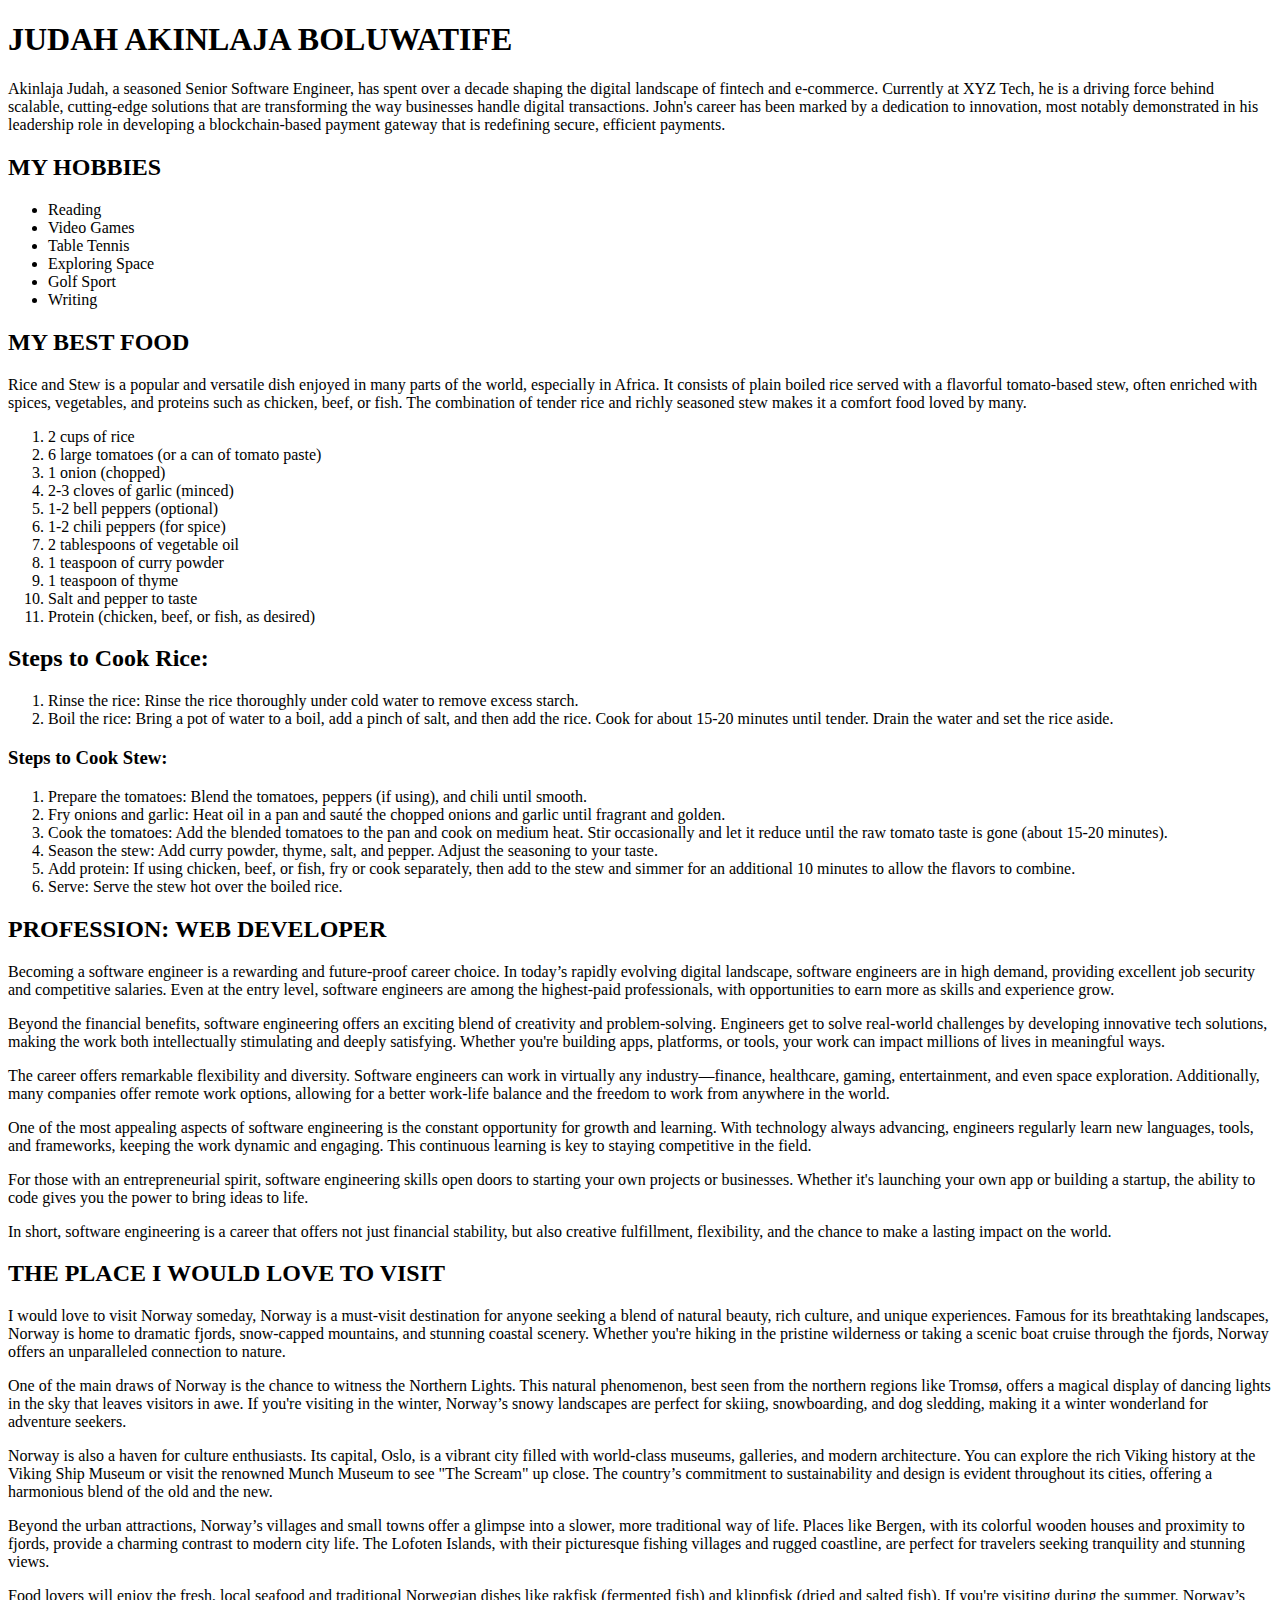
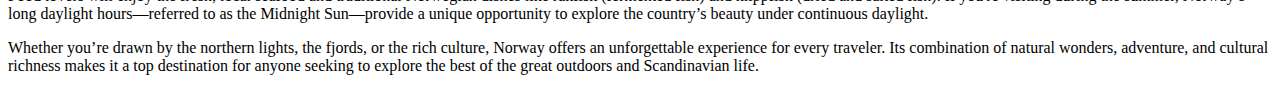
==== Index.html @ 78447ff8 "add header add paragraphs" ====
<!DOCTYPE html>
<html lang="en">

<head>
    <meta charset="UTF-8">
    <meta name="viewport" content="width=device-width, initial-scale=1.0">
    <title>Home</title>
</head>

<body>
    <div>
        <h1>JUDAH AKINLAJA BOLUWATIFE</h1>
        <p>
            Akinlaja Judah, a seasoned Senior Software Engineer, has spent over a decade shaping the digital landscape
            of fintech and e-commerce.
            Currently at XYZ Tech, he is a driving force behind scalable, cutting-edge solutions that are transforming
            the way businesses handle digital transactions.
            John's career has been marked by a dedication to innovation, most notably demonstrated in his leadership
            role in developing a blockchain-based payment gateway that is redefining secure,
            efficient payments.
        </p>

        <h2>MY HOBBIES</h2>

        <ul>
            <li>Reading</li>
            <li>Video Games</li>
            <li>Table Tennis</li>
            <li>Exploring Space</li>
            <li>Golf Sport</li>
            <li>Writing</li>
        </ul>

        <h2>MY BEST FOOD</h2>

        <p>Rice and Stew is a popular and versatile dish enjoyed in many parts of the world,
            especially in Africa. It consists of plain boiled rice served with a flavorful tomato-based stew,
            often enriched with spices, vegetables, and proteins such as chicken, beef, or fish.
            The combination of tender rice and richly seasoned stew makes it a comfort food loved by many.
        </p>

        <ol>
            <li>2 cups of rice</li>
            <li>6 large tomatoes (or a can of tomato paste)</li>
            <li>1 onion (chopped)</li>
            <li>2-3 cloves of garlic (minced)</li>
            <li>1-2 bell peppers (optional)</li>
            <li>1-2 chili peppers (for spice)</li>
            <li>2 tablespoons of vegetable oil</li>
            <li>1 teaspoon of curry powder</li>
            <li>1 teaspoon of thyme</li>
            <li>Salt and pepper to taste</li>
            <li>Protein (chicken, beef, or fish, as desired)</li>
        </ol>

        <h2>Steps to Cook Rice:</h2>

        <ol>
            <li>Rinse the rice: Rinse the rice thoroughly under cold water to remove excess starch.</li>
            <li>Boil the rice: Bring a pot of water to a boil, add a pinch of salt, and then add the rice.
            Cook for about 15-20 minutes until tender. Drain the water and set the rice aside.</li>
        </ol>

        <h3>Steps to Cook Stew:</h3>

        <ol>
            <li>Prepare the tomatoes: Blend the tomatoes, peppers (if using), and chili until smooth.</li>
            <li>Fry onions and garlic: Heat oil in a pan and sauté the chopped onions and garlic until fragrant and golden.</li>
            <li>Cook the tomatoes: Add the blended tomatoes to the pan and cook on medium heat. Stir occasionally and let it reduce until the raw tomato taste is gone (about 15-20 minutes).</li>
            <li>Season the stew: Add curry powder, thyme, salt, and pepper. Adjust the seasoning to your taste.</li>
            <li>Add protein: If using chicken, beef, or fish, fry or cook separately, then add to the stew and simmer for an additional 10 minutes to allow the flavors to combine.</li>
            <li>Serve: Serve the stew hot over the boiled rice.</li>
        </ol>
    </div>

    <div>
        <h2>PROFESSION: WEB DEVELOPER</h2>
        <p>
            Becoming a software engineer is a rewarding and future-proof career choice.
             In today’s rapidly evolving digital landscape, software engineers are in high demand, 
             providing excellent job security and competitive salaries. Even at the entry level, 
             software engineers are among the highest-paid professionals, 
            with opportunities to earn more as skills and experience grow.
        </p>

        <p>
            Beyond the financial benefits, software engineering offers an exciting blend of creativity
             and problem-solving. Engineers get to solve real-world challenges by developing innovative 
             tech solutions, making the work both intellectually stimulating and deeply satisfying. 
             Whether you're building apps, platforms, or tools, your work can impact millions of lives
            in meaningful ways.
        </p>

        <p>
            The career offers remarkable flexibility and diversity. 
            Software engineers can work in virtually any industry—finance, healthcare, gaming, entertainment, 
            and even space exploration. Additionally, many companies offer remote work options, 
            allowing for a better work-life balance and the freedom to work from anywhere in the world.
        </p>

        <p>
            One of the most appealing aspects of software engineering is the constant opportunity for growth 
            and learning. With technology always advancing, engineers regularly learn new languages, tools, 
            and frameworks, keeping the work dynamic and engaging.
             This continuous learning is key to staying competitive in the field.
        </p>

        <p>
            For those with an entrepreneurial spirit, software engineering skills open doors to starting
             your own projects or businesses. Whether it's launching your own app or building a startup,
             the ability to code gives you the power to bring ideas to life.
        </p>

        <p>
            In short, software engineering is a career that offers not just financial stability, 
            but also creative fulfillment, flexibility, 
            and the chance to make a lasting impact on the world.
        </p>

    </div>

    <div>
        <h2>THE PLACE I WOULD LOVE TO VISIT</h2>
        <p>
            I would love to visit Norway someday, Norway is a must-visit destination for anyone seeking a 
            blend of natural beauty, rich culture, and unique experiences. Famous for its breathtaking landscapes, 
            Norway is home to dramatic fjords, snow-capped mountains, and stunning coastal scenery. 
            Whether you're hiking in the pristine wilderness or taking a scenic boat cruise through the fjords, 
            Norway offers an unparalleled connection to nature.
        </p>

        <p>
            One of the main draws of Norway is the chance to witness the Northern Lights. 
            This natural phenomenon, best seen from the northern regions like Tromsø, 
            offers a magical display of dancing lights in the sky that leaves visitors in awe.
            If you're visiting in the winter, Norway’s snowy landscapes are perfect for skiing,
            snowboarding, and dog sledding, making it a winter wonderland for adventure seekers.
        </p>

        <p>
            Norway is also a haven for culture enthusiasts.
             Its capital, Oslo, is a vibrant city filled with world-class museums, galleries, 
             and modern architecture. You can explore the rich Viking history at the Viking Ship 
             Museum or visit the renowned Munch Museum to see "The Scream" up close. 
             The country’s commitment to sustainability and design is evident throughout its cities,
             offering a harmonious blend of the old and the new.
        </p>

        <p>
            Beyond the urban attractions, Norway’s villages and small towns offer a glimpse into a slower, 
            more traditional way of life. Places like Bergen, with its colorful wooden houses and proximity to
             fjords, provide a charming contrast to modern city life. The Lofoten Islands, 
             with their picturesque fishing villages and rugged coastline, 
            are perfect for travelers seeking tranquility and stunning views.
        </p>

        <p>
            Food lovers will enjoy the fresh, local seafood and traditional Norwegian dishes like rakfisk
            (fermented fish) and klippfisk (dried and salted fish). If you're visiting during the summer, 
            Norway’s long daylight hours—referred to as the Midnight Sun—provide
            a unique opportunity to explore the country’s beauty under continuous daylight.
        </p>

        <p>
            Whether you’re drawn by the northern lights, the fjords, or the rich culture, 
            Norway offers an unforgettable experience for every traveler. Its combination of natural wonders, 
            adventure, and cultural richness makes it a top 
            destination for anyone seeking to explore the best of the great outdoors and Scandinavian life.
        </p>
    </div>

</body>

</html>
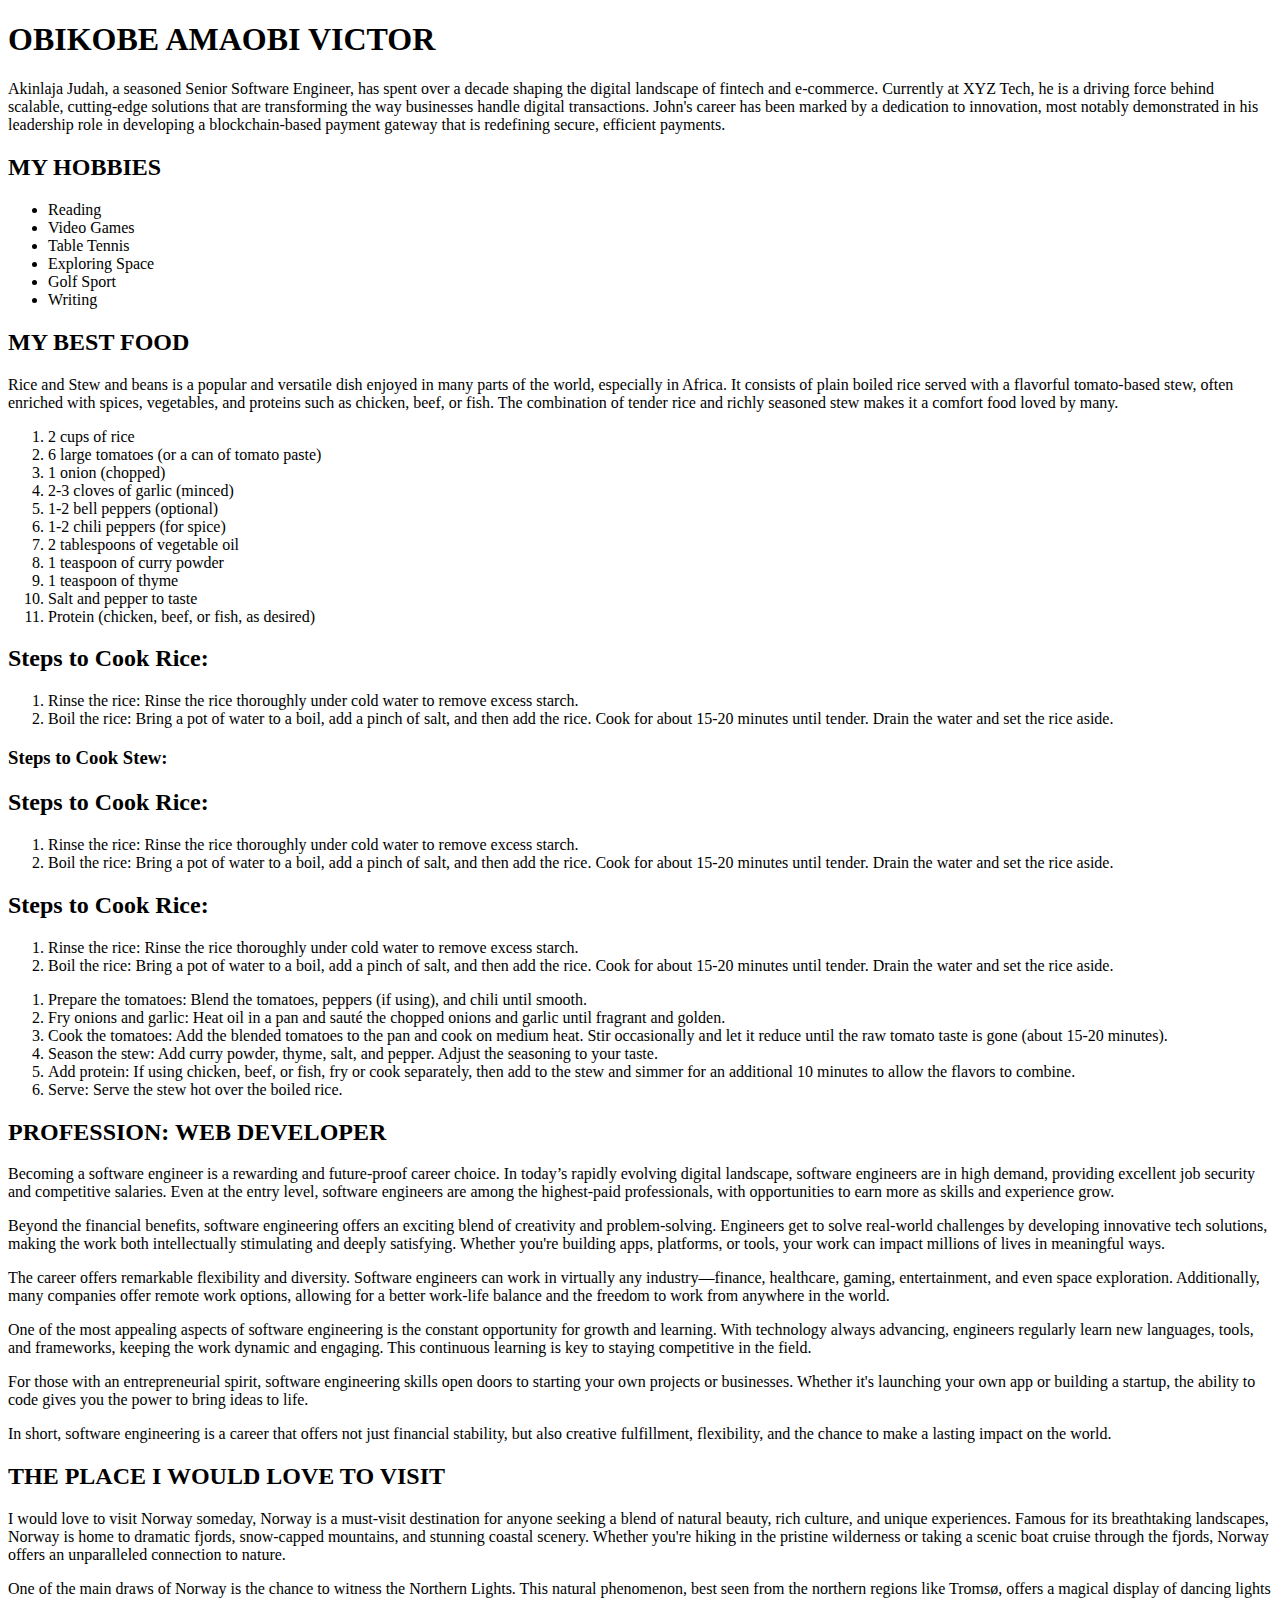
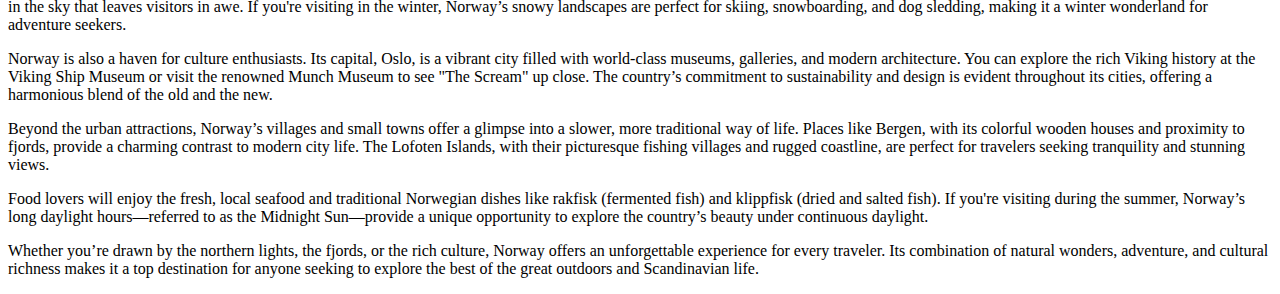
==== commit 07053811: "Merge pull request #4 from Akinlajar/user-profile" ====
--- a/Index.html
+++ b/Index.html
@@ -9,7 +9,7 @@
 
 <body>
     <div>
-        <h1>JUDAH AKINLAJA BOLUWATIFE</h1>
+        <h1>OBIKOBE AMAOBI VICTOR</h1>
         <p>
             Akinlaja Judah, a seasoned Senior Software Engineer, has spent over a decade shaping the digital landscape
             of fintech and e-commerce.
@@ -33,7 +33,7 @@
 
         <h2>MY BEST FOOD</h2>
 
-        <p>Rice and Stew is a popular and versatile dish enjoyed in many parts of the world,
+        <p>Rice and Stew and beans is a popular and versatile dish enjoyed in many parts of the world,
             especially in Africa. It consists of plain boiled rice served with a flavorful tomato-based stew,
             often enriched with spices, vegetables, and proteins such as chicken, beef, or fish.
             The combination of tender rice and richly seasoned stew makes it a comfort food loved by many.
@@ -62,6 +62,22 @@
         </ol>
 
         <h3>Steps to Cook Stew:</h3>
+
+        <h2>Steps to Cook Rice:</h2>
+
+        <ol>
+            <li>Rinse the rice: Rinse the rice thoroughly under cold water to remove excess starch.</li>
+            <li>Boil the rice: Bring a pot of water to a boil, add a pinch of salt, and then add the rice.
+            Cook for about 15-20 minutes until tender. Drain the water and set the rice aside.</li>
+        </ol>
+
+        <h2>Steps to Cook Rice:</h2>
+
+        <ol>
+            <li>Rinse the rice: Rinse the rice thoroughly under cold water to remove excess starch.</li>
+            <li>Boil the rice: Bring a pot of water to a boil, add a pinch of salt, and then add the rice.
+            Cook for about 15-20 minutes until tender. Drain the water and set the rice aside.</li>
+        </ol>
 
         <ol>
             <li>Prepare the tomatoes: Blend the tomatoes, peppers (if using), and chili until smooth.</li>
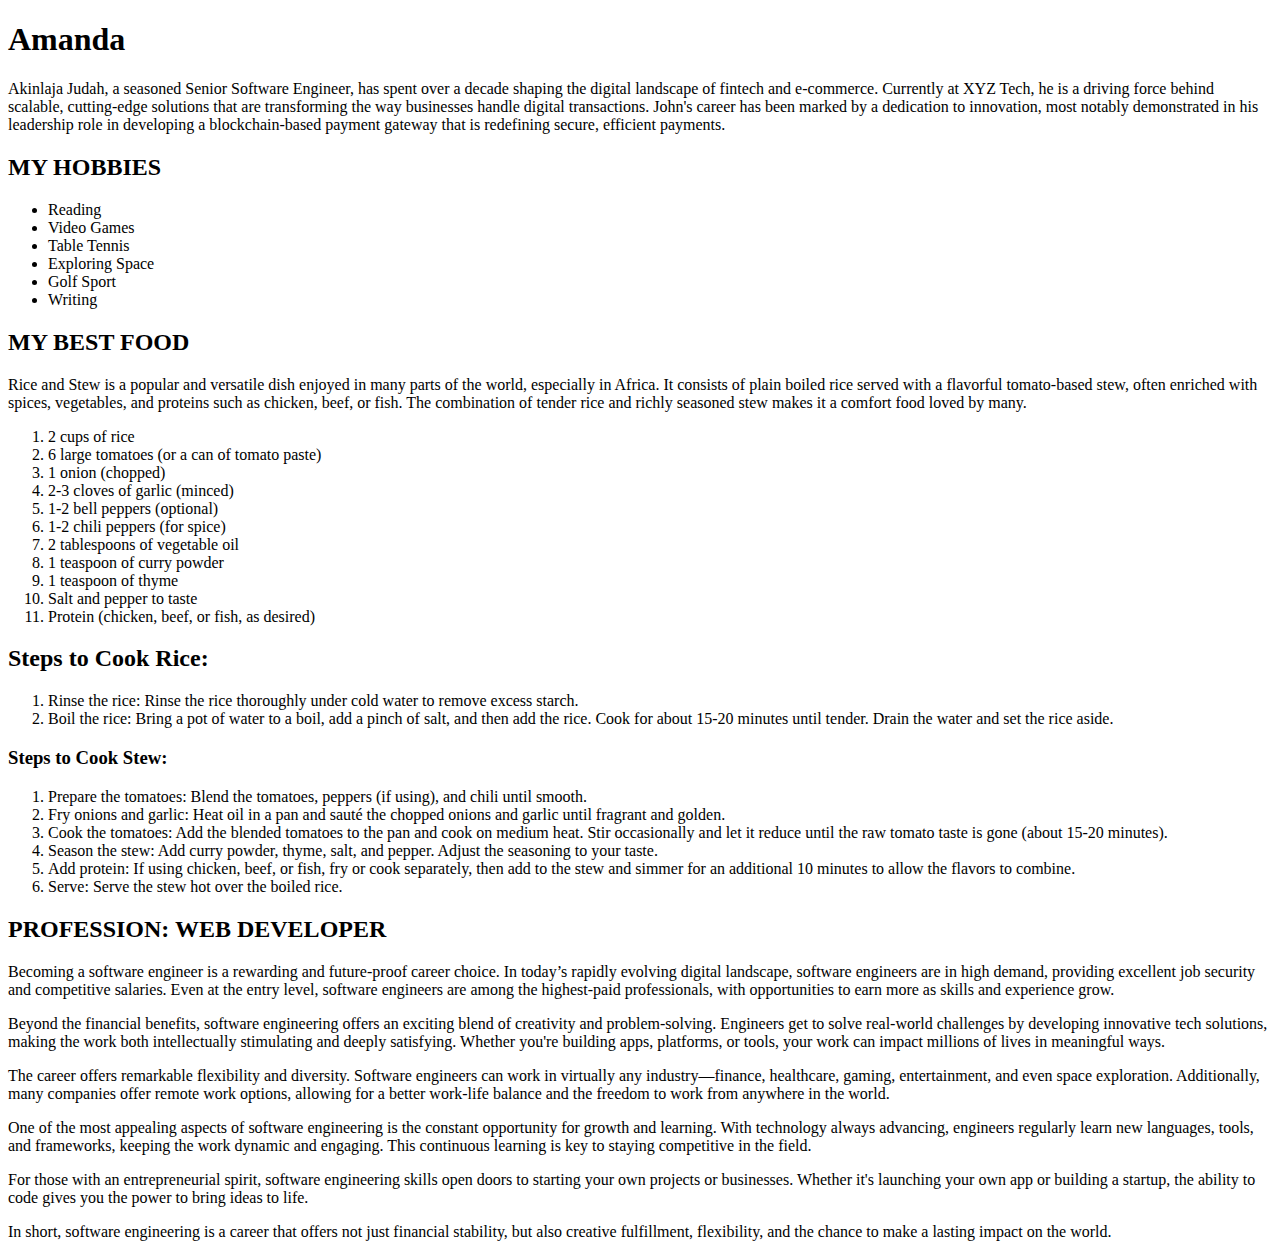
==== commit e51a41fd: "add amanda" ====
--- a/Index.html
+++ b/Index.html
@@ -9,7 +9,7 @@
 
 <body>
     <div>
-        <h1>OBIKOBE AMAOBI VICTOR</h1>
+        <h1>Amanda</h1>
         <p>
             Akinlaja Judah, a seasoned Senior Software Engineer, has spent over a decade shaping the digital landscape
             of fintech and e-commerce.
@@ -33,7 +33,7 @@
 
         <h2>MY BEST FOOD</h2>
 
-        <p>Rice and Stew and beans is a popular and versatile dish enjoyed in many parts of the world,
+        <p>Rice and Stew is a popular and versatile dish enjoyed in many parts of the world,
             especially in Africa. It consists of plain boiled rice served with a flavorful tomato-based stew,
             often enriched with spices, vegetables, and proteins such as chicken, beef, or fish.
             The combination of tender rice and richly seasoned stew makes it a comfort food loved by many.
@@ -62,22 +62,6 @@
         </ol>
 
         <h3>Steps to Cook Stew:</h3>
-
-        <h2>Steps to Cook Rice:</h2>
-
-        <ol>
-            <li>Rinse the rice: Rinse the rice thoroughly under cold water to remove excess starch.</li>
-            <li>Boil the rice: Bring a pot of water to a boil, add a pinch of salt, and then add the rice.
-            Cook for about 15-20 minutes until tender. Drain the water and set the rice aside.</li>
-        </ol>
-
-        <h2>Steps to Cook Rice:</h2>
-
-        <ol>
-            <li>Rinse the rice: Rinse the rice thoroughly under cold water to remove excess starch.</li>
-            <li>Boil the rice: Bring a pot of water to a boil, add a pinch of salt, and then add the rice.
-            Cook for about 15-20 minutes until tender. Drain the water and set the rice aside.</li>
-        </ol>
 
         <ol>
             <li>Prepare the tomatoes: Blend the tomatoes, peppers (if using), and chili until smooth.</li>
@@ -135,56 +119,6 @@
 
     </div>
 
-    <div>
-        <h2>THE PLACE I WOULD LOVE TO VISIT</h2>
-        <p>
-            I would love to visit Norway someday, Norway is a must-visit destination for anyone seeking a 
-            blend of natural beauty, rich culture, and unique experiences. Famous for its breathtaking landscapes, 
-            Norway is home to dramatic fjords, snow-capped mountains, and stunning coastal scenery. 
-            Whether you're hiking in the pristine wilderness or taking a scenic boat cruise through the fjords, 
-            Norway offers an unparalleled connection to nature.
-        </p>
-
-        <p>
-            One of the main draws of Norway is the chance to witness the Northern Lights. 
-            This natural phenomenon, best seen from the northern regions like Tromsø, 
-            offers a magical display of dancing lights in the sky that leaves visitors in awe.
-            If you're visiting in the winter, Norway’s snowy landscapes are perfect for skiing,
-            snowboarding, and dog sledding, making it a winter wonderland for adventure seekers.
-        </p>
-
-        <p>
-            Norway is also a haven for culture enthusiasts.
-             Its capital, Oslo, is a vibrant city filled with world-class museums, galleries, 
-             and modern architecture. You can explore the rich Viking history at the Viking Ship 
-             Museum or visit the renowned Munch Museum to see "The Scream" up close. 
-             The country’s commitment to sustainability and design is evident throughout its cities,
-             offering a harmonious blend of the old and the new.
-        </p>
-
-        <p>
-            Beyond the urban attractions, Norway’s villages and small towns offer a glimpse into a slower, 
-            more traditional way of life. Places like Bergen, with its colorful wooden houses and proximity to
-             fjords, provide a charming contrast to modern city life. The Lofoten Islands, 
-             with their picturesque fishing villages and rugged coastline, 
-            are perfect for travelers seeking tranquility and stunning views.
-        </p>
-
-        <p>
-            Food lovers will enjoy the fresh, local seafood and traditional Norwegian dishes like rakfisk
-            (fermented fish) and klippfisk (dried and salted fish). If you're visiting during the summer, 
-            Norway’s long daylight hours—referred to as the Midnight Sun—provide
-            a unique opportunity to explore the country’s beauty under continuous daylight.
-        </p>
-
-        <p>
-            Whether you’re drawn by the northern lights, the fjords, or the rich culture, 
-            Norway offers an unforgettable experience for every traveler. Its combination of natural wonders, 
-            adventure, and cultural richness makes it a top 
-            destination for anyone seeking to explore the best of the great outdoors and Scandinavian life.
-        </p>
-    </div>
-
 </body>
 
 </html>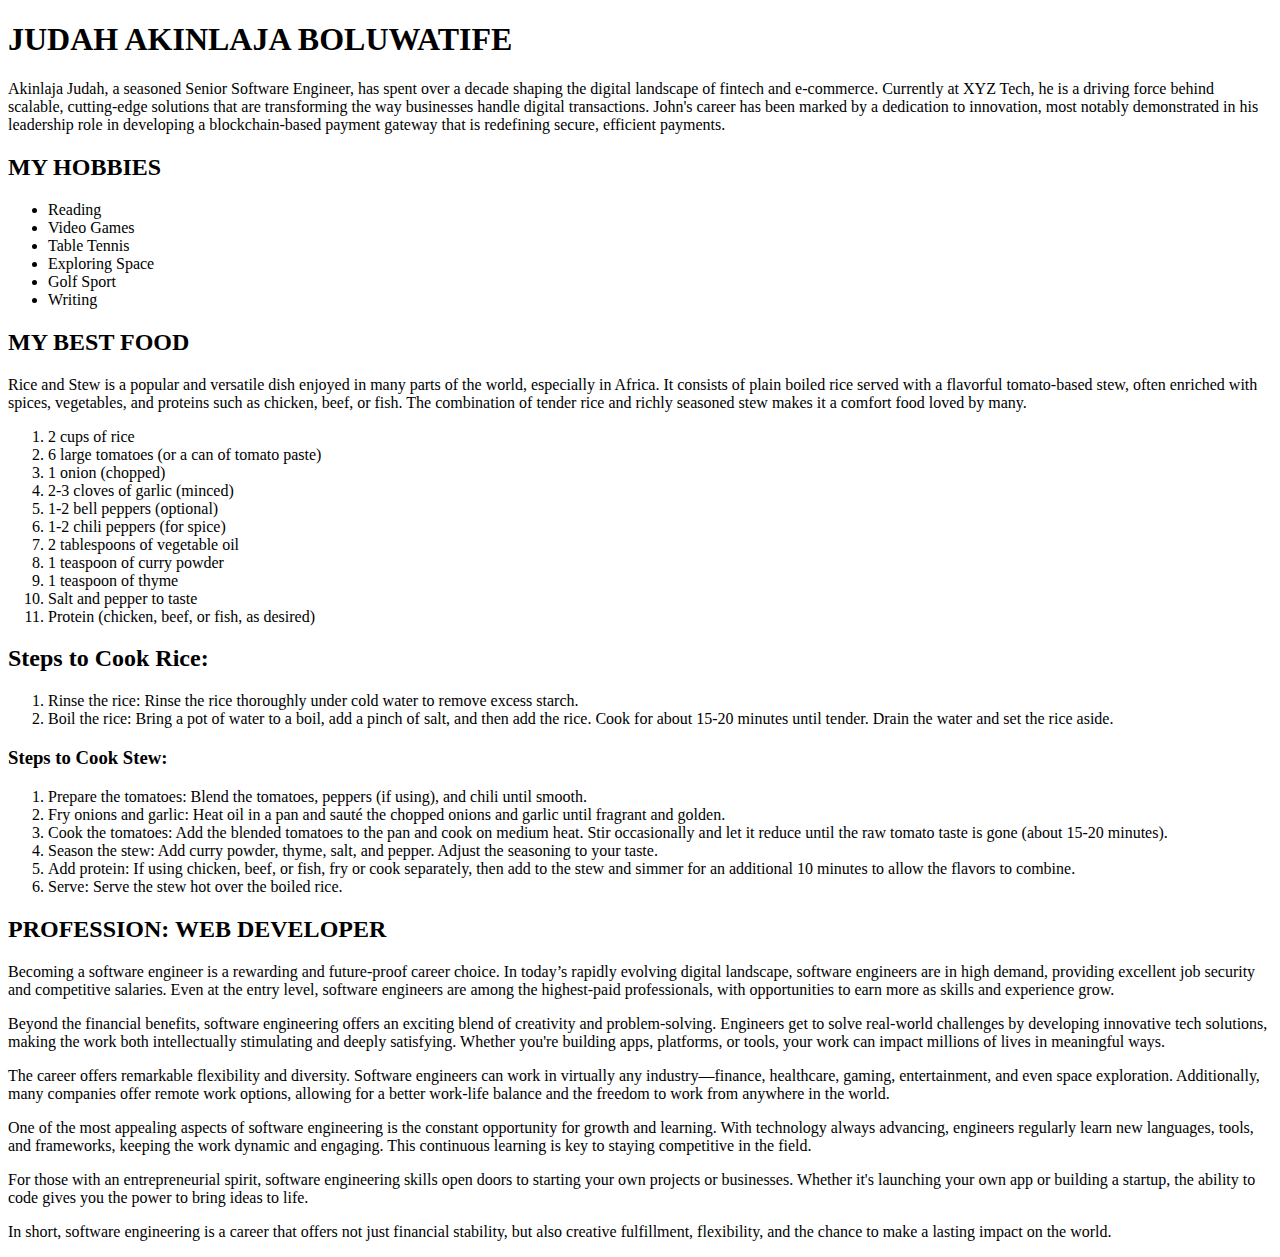
==== commit dcdba717: "revert" ====
--- a/Index.html
+++ b/Index.html
@@ -9,7 +9,7 @@
 
 <body>
     <div>
-        <h1>Amanda</h1>
+        <h1>JUDAH AKINLAJA BOLUWATIFE</h1>
         <p>
             Akinlaja Judah, a seasoned Senior Software Engineer, has spent over a decade shaping the digital landscape
             of fintech and e-commerce.
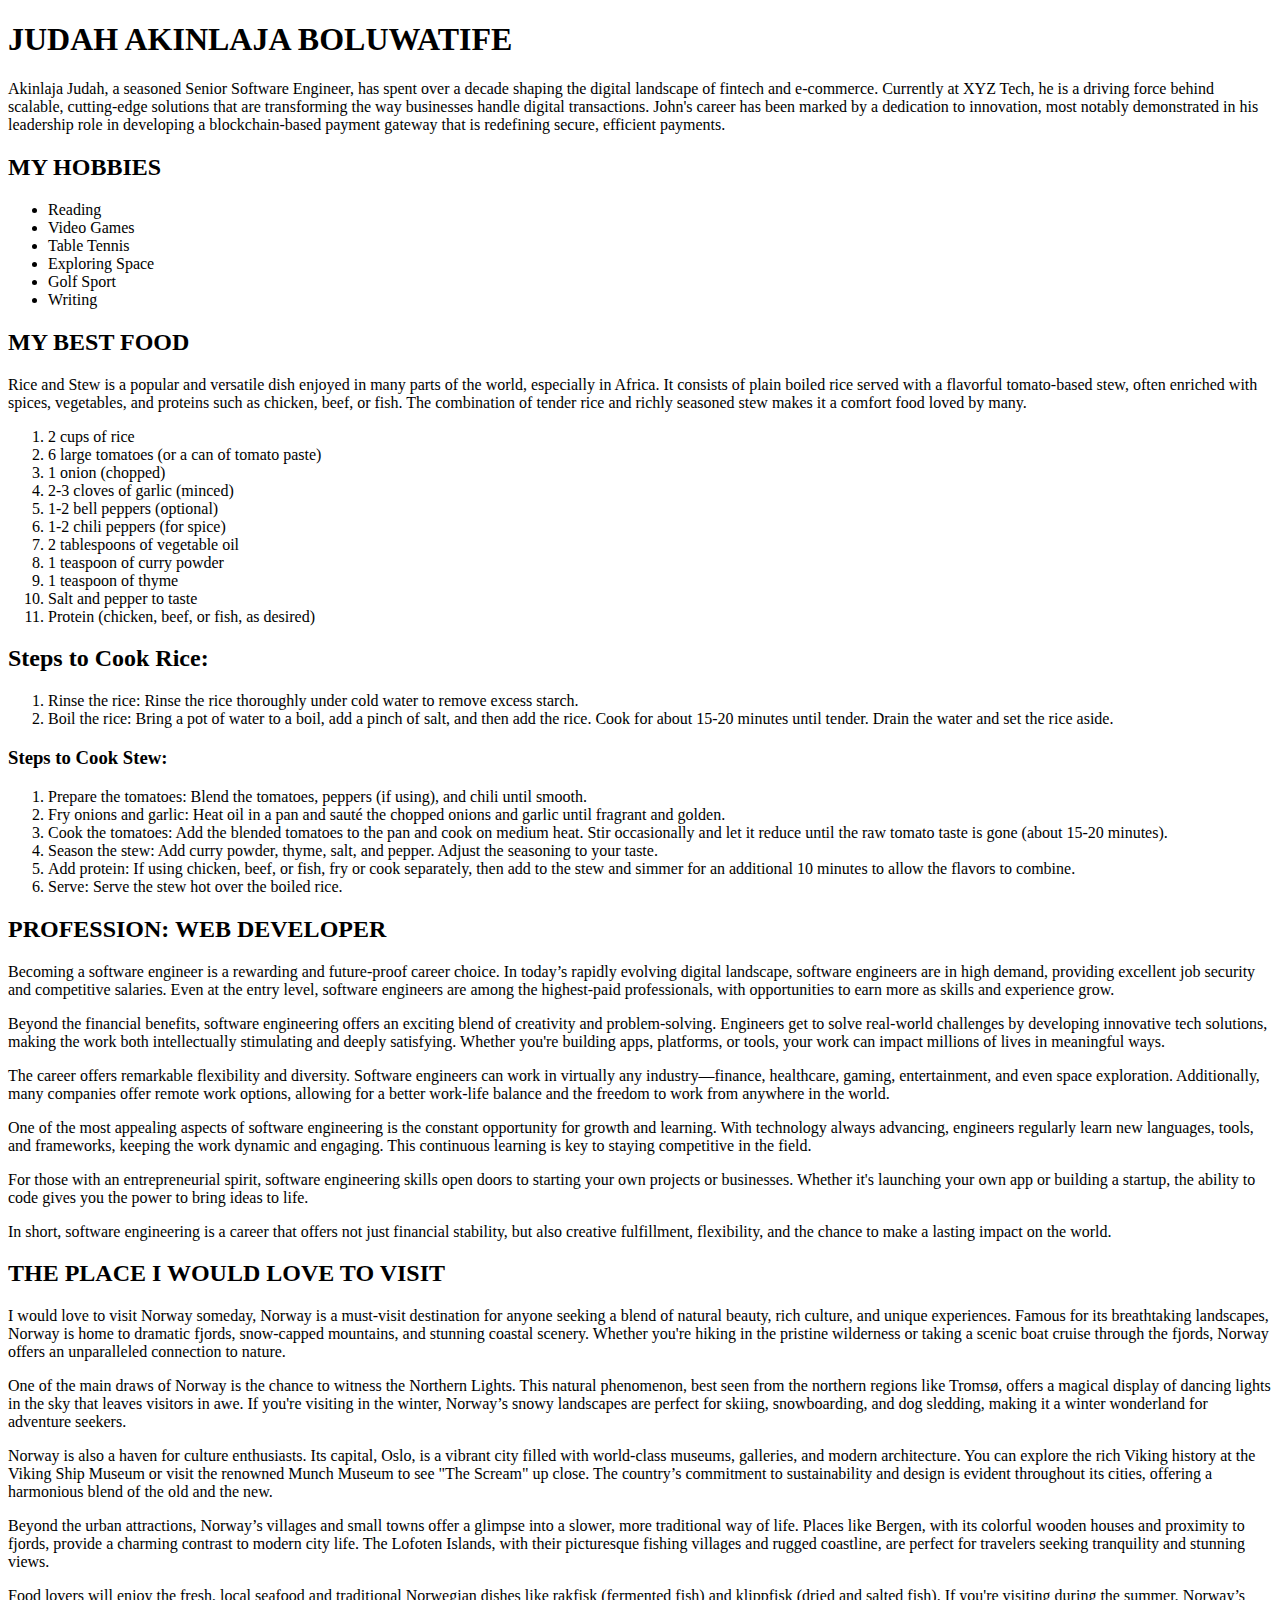
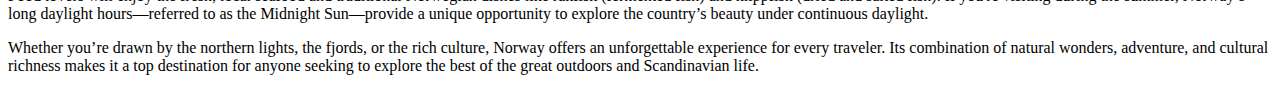
==== commit fb194187: "Merge remote-tracking branch 'refs/remotes/origin/user-profile' into user-profile" ====
--- a/Index.html
+++ b/Index.html
@@ -119,6 +119,56 @@
 
     </div>
 
+    <div>
+        <h2>THE PLACE I WOULD LOVE TO VISIT</h2>
+        <p>
+            I would love to visit Norway someday, Norway is a must-visit destination for anyone seeking a 
+            blend of natural beauty, rich culture, and unique experiences. Famous for its breathtaking landscapes, 
+            Norway is home to dramatic fjords, snow-capped mountains, and stunning coastal scenery. 
+            Whether you're hiking in the pristine wilderness or taking a scenic boat cruise through the fjords, 
+            Norway offers an unparalleled connection to nature.
+        </p>
+
+        <p>
+            One of the main draws of Norway is the chance to witness the Northern Lights. 
+            This natural phenomenon, best seen from the northern regions like Tromsø, 
+            offers a magical display of dancing lights in the sky that leaves visitors in awe.
+            If you're visiting in the winter, Norway’s snowy landscapes are perfect for skiing,
+            snowboarding, and dog sledding, making it a winter wonderland for adventure seekers.
+        </p>
+
+        <p>
+            Norway is also a haven for culture enthusiasts.
+             Its capital, Oslo, is a vibrant city filled with world-class museums, galleries, 
+             and modern architecture. You can explore the rich Viking history at the Viking Ship 
+             Museum or visit the renowned Munch Museum to see "The Scream" up close. 
+             The country’s commitment to sustainability and design is evident throughout its cities,
+             offering a harmonious blend of the old and the new.
+        </p>
+
+        <p>
+            Beyond the urban attractions, Norway’s villages and small towns offer a glimpse into a slower, 
+            more traditional way of life. Places like Bergen, with its colorful wooden houses and proximity to
+             fjords, provide a charming contrast to modern city life. The Lofoten Islands, 
+             with their picturesque fishing villages and rugged coastline, 
+            are perfect for travelers seeking tranquility and stunning views.
+        </p>
+
+        <p>
+            Food lovers will enjoy the fresh, local seafood and traditional Norwegian dishes like rakfisk
+            (fermented fish) and klippfisk (dried and salted fish). If you're visiting during the summer, 
+            Norway’s long daylight hours—referred to as the Midnight Sun—provide
+            a unique opportunity to explore the country’s beauty under continuous daylight.
+        </p>
+
+        <p>
+            Whether you’re drawn by the northern lights, the fjords, or the rich culture, 
+            Norway offers an unforgettable experience for every traveler. Its combination of natural wonders, 
+            adventure, and cultural richness makes it a top 
+            destination for anyone seeking to explore the best of the great outdoors and Scandinavian life.
+        </p>
+    </div>
+
 </body>
 
 </html>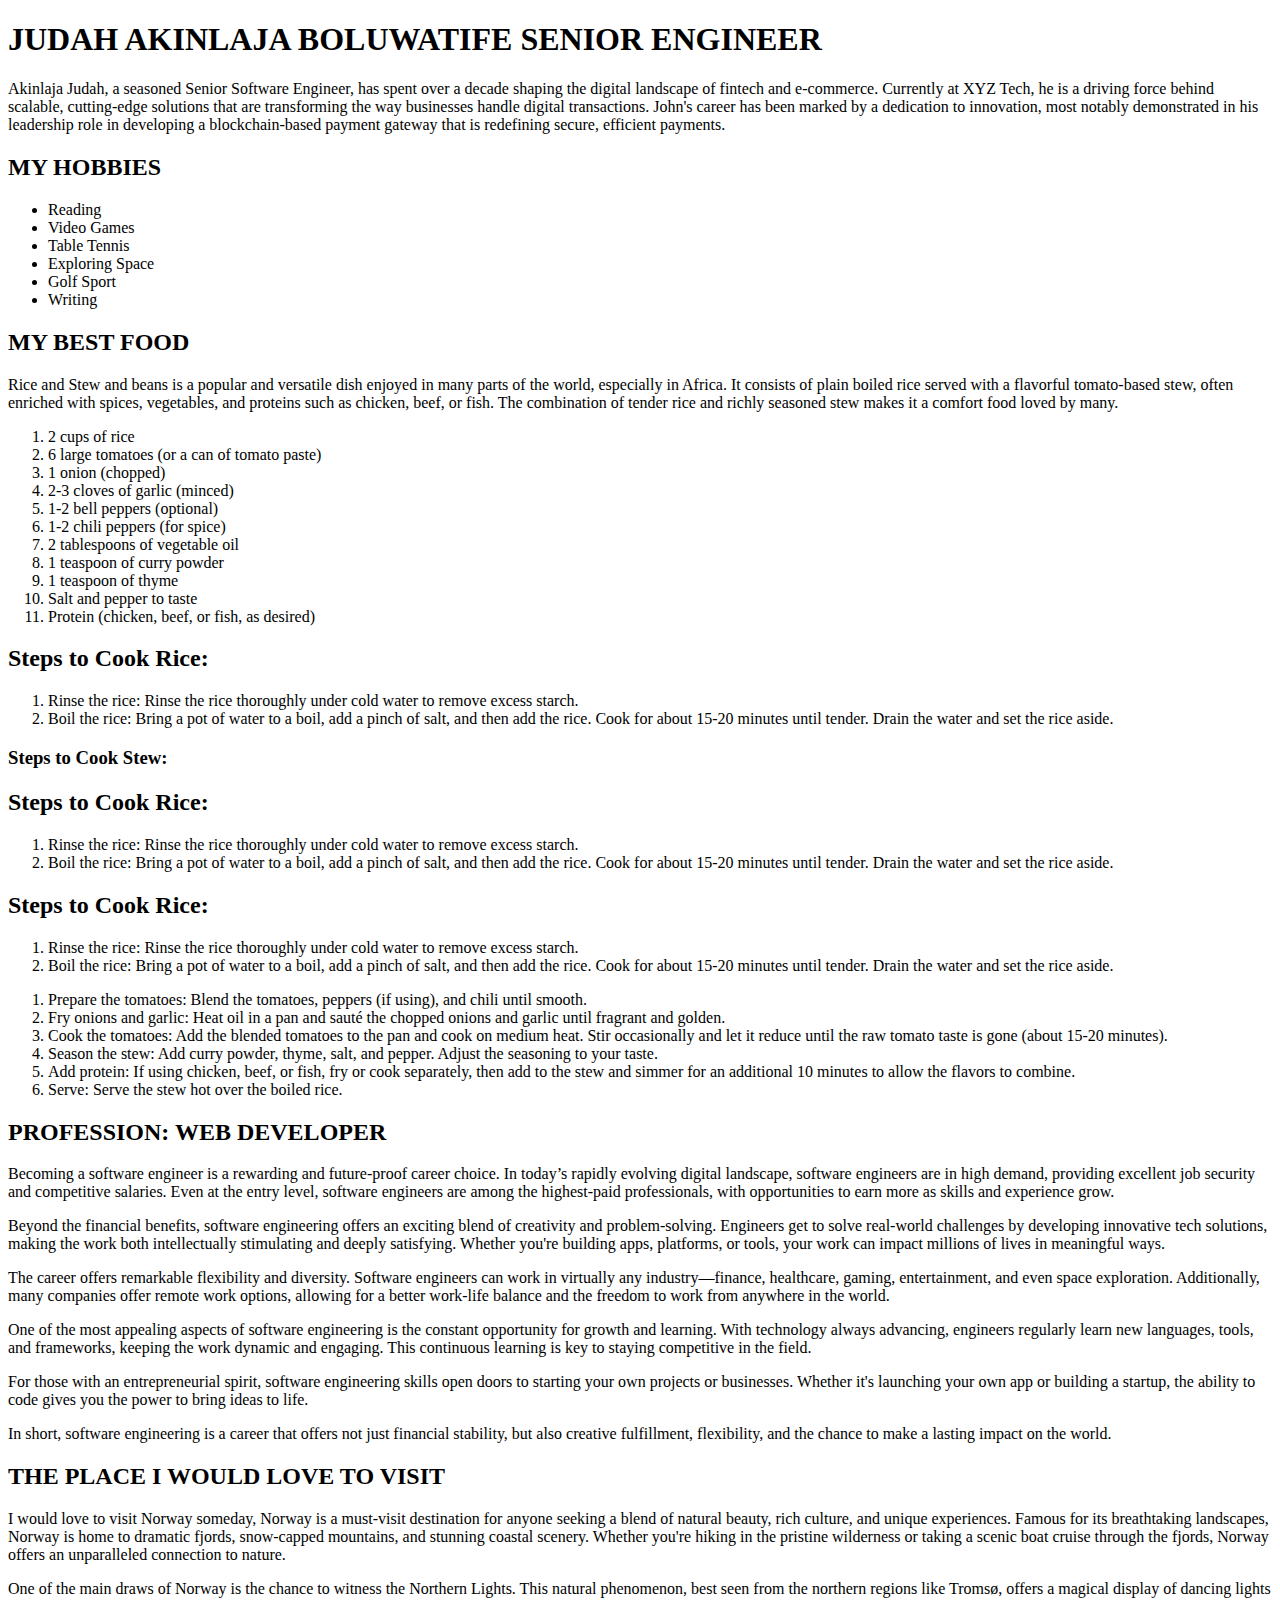
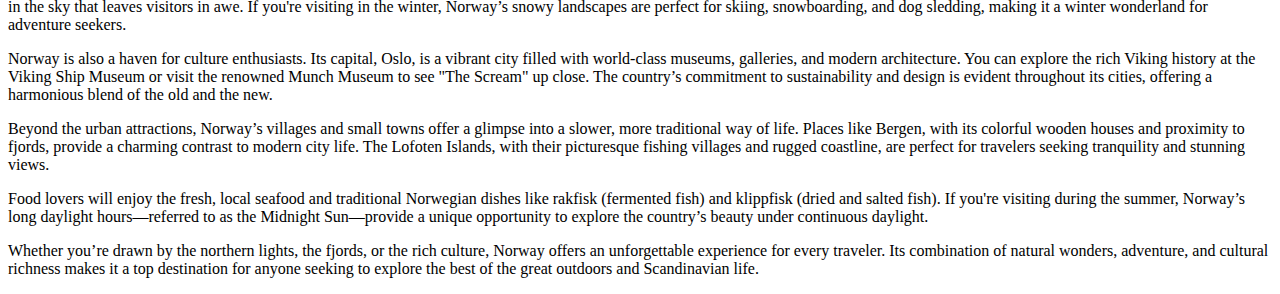
==== commit ea506b96: "add another code" ====
--- a/Index.html
+++ b/Index.html
@@ -9,7 +9,7 @@
 
 <body>
     <div>
-        <h1>JUDAH AKINLAJA BOLUWATIFE</h1>
+        <h1>JUDAH AKINLAJA BOLUWATIFE SENIOR ENGINEER</h1>
         <p>
             Akinlaja Judah, a seasoned Senior Software Engineer, has spent over a decade shaping the digital landscape
             of fintech and e-commerce.
@@ -33,7 +33,7 @@
 
         <h2>MY BEST FOOD</h2>
 
-        <p>Rice and Stew is a popular and versatile dish enjoyed in many parts of the world,
+        <p>Rice and Stew and beans is a popular and versatile dish enjoyed in many parts of the world,
             especially in Africa. It consists of plain boiled rice served with a flavorful tomato-based stew,
             often enriched with spices, vegetables, and proteins such as chicken, beef, or fish.
             The combination of tender rice and richly seasoned stew makes it a comfort food loved by many.
@@ -62,6 +62,22 @@
         </ol>
 
         <h3>Steps to Cook Stew:</h3>
+
+        <h2>Steps to Cook Rice:</h2>
+
+        <ol>
+            <li>Rinse the rice: Rinse the rice thoroughly under cold water to remove excess starch.</li>
+            <li>Boil the rice: Bring a pot of water to a boil, add a pinch of salt, and then add the rice.
+            Cook for about 15-20 minutes until tender. Drain the water and set the rice aside.</li>
+        </ol>
+
+        <h2>Steps to Cook Rice:</h2>
+
+        <ol>
+            <li>Rinse the rice: Rinse the rice thoroughly under cold water to remove excess starch.</li>
+            <li>Boil the rice: Bring a pot of water to a boil, add a pinch of salt, and then add the rice.
+            Cook for about 15-20 minutes until tender. Drain the water and set the rice aside.</li>
+        </ol>
 
         <ol>
             <li>Prepare the tomatoes: Blend the tomatoes, peppers (if using), and chili until smooth.</li>
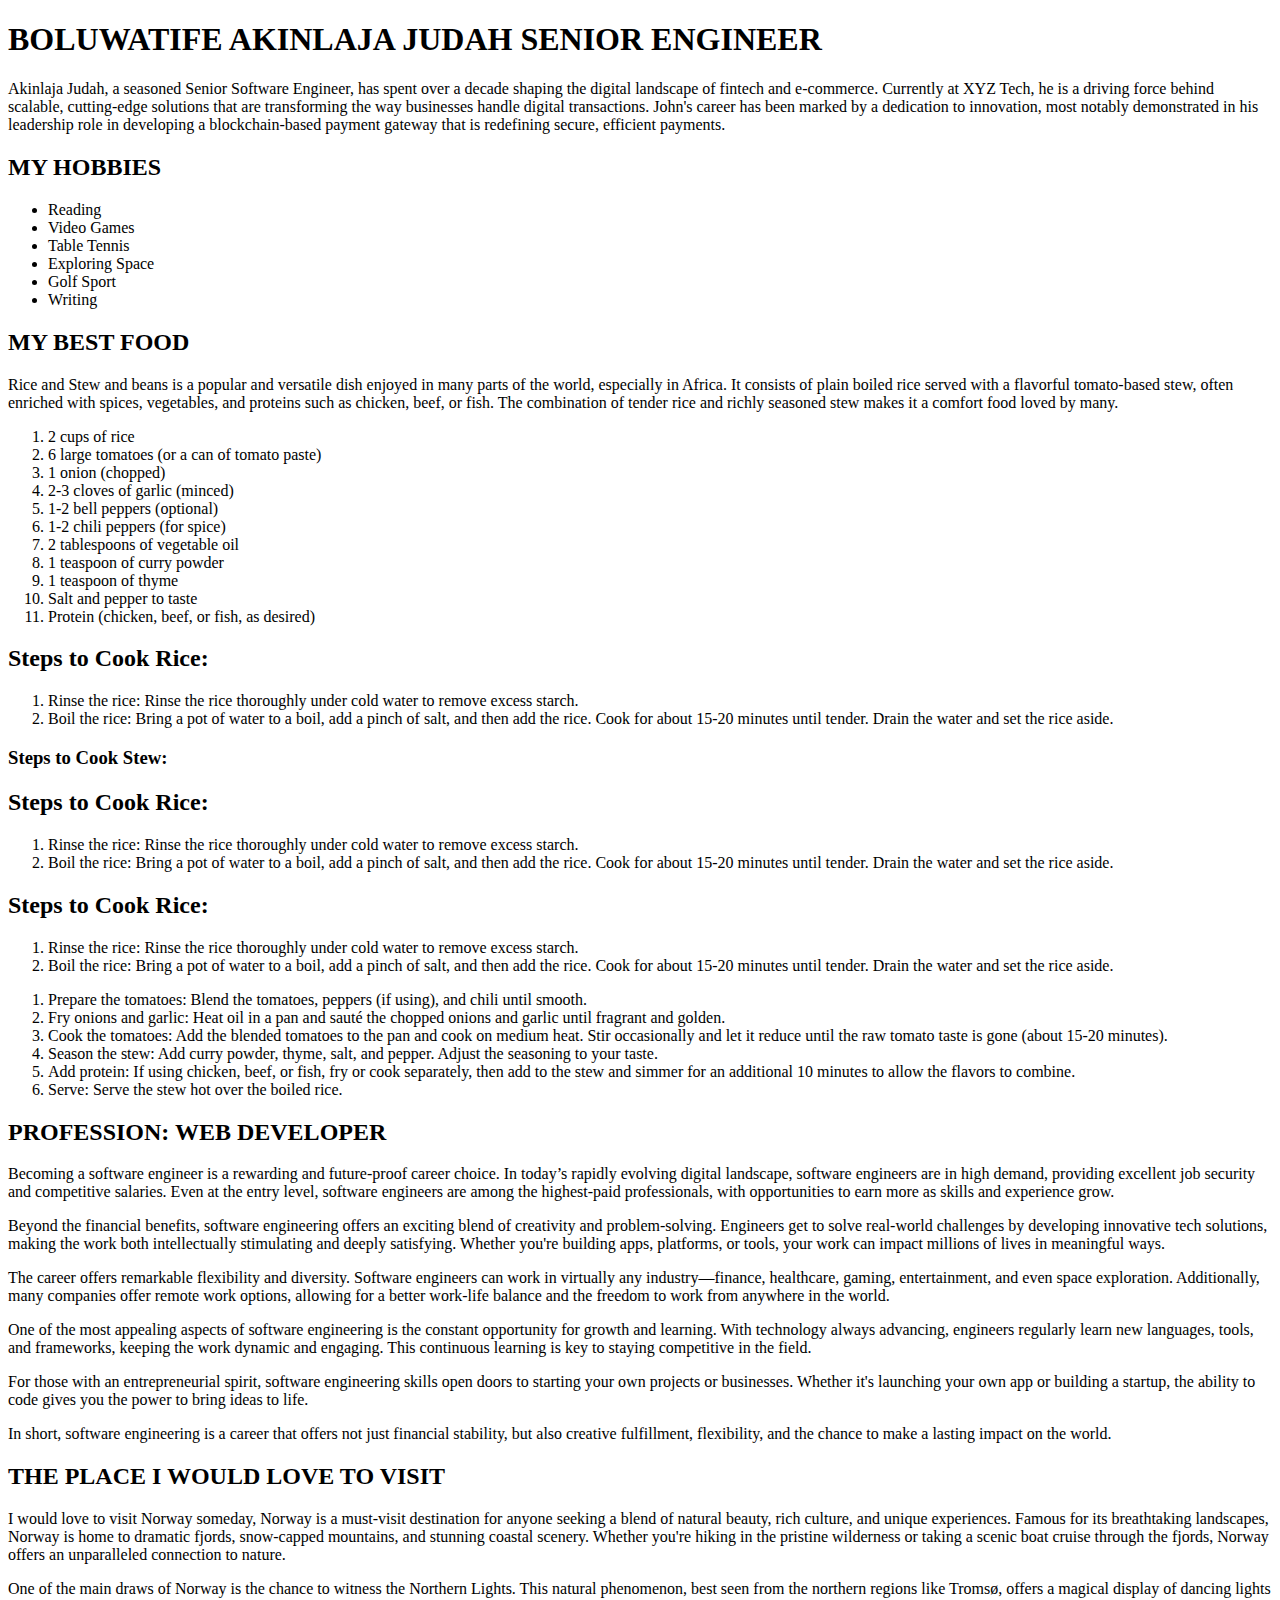
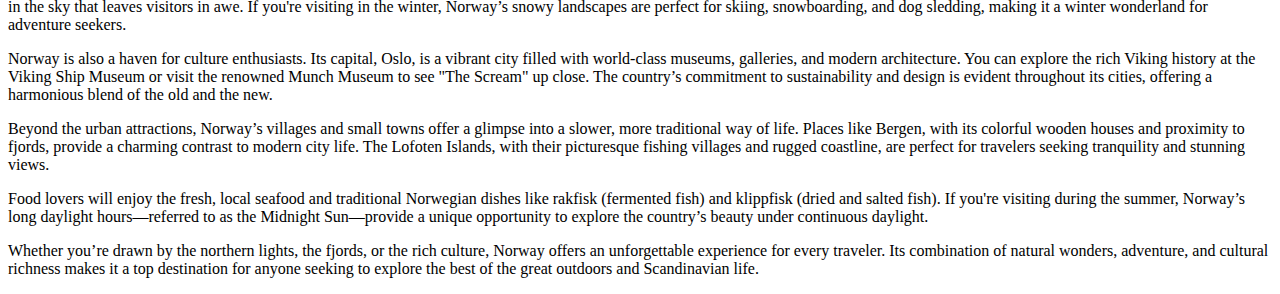
==== commit 3c2600f5: "rearrange name" ====
--- a/Index.html
+++ b/Index.html
@@ -9,7 +9,7 @@
 
 <body>
     <div>
-        <h1>JUDAH AKINLAJA BOLUWATIFE SENIOR ENGINEER</h1>
+        <h1>BOLUWATIFE AKINLAJA JUDAH  SENIOR ENGINEER</h1>
         <p>
             Akinlaja Judah, a seasoned Senior Software Engineer, has spent over a decade shaping the digital landscape
             of fintech and e-commerce.
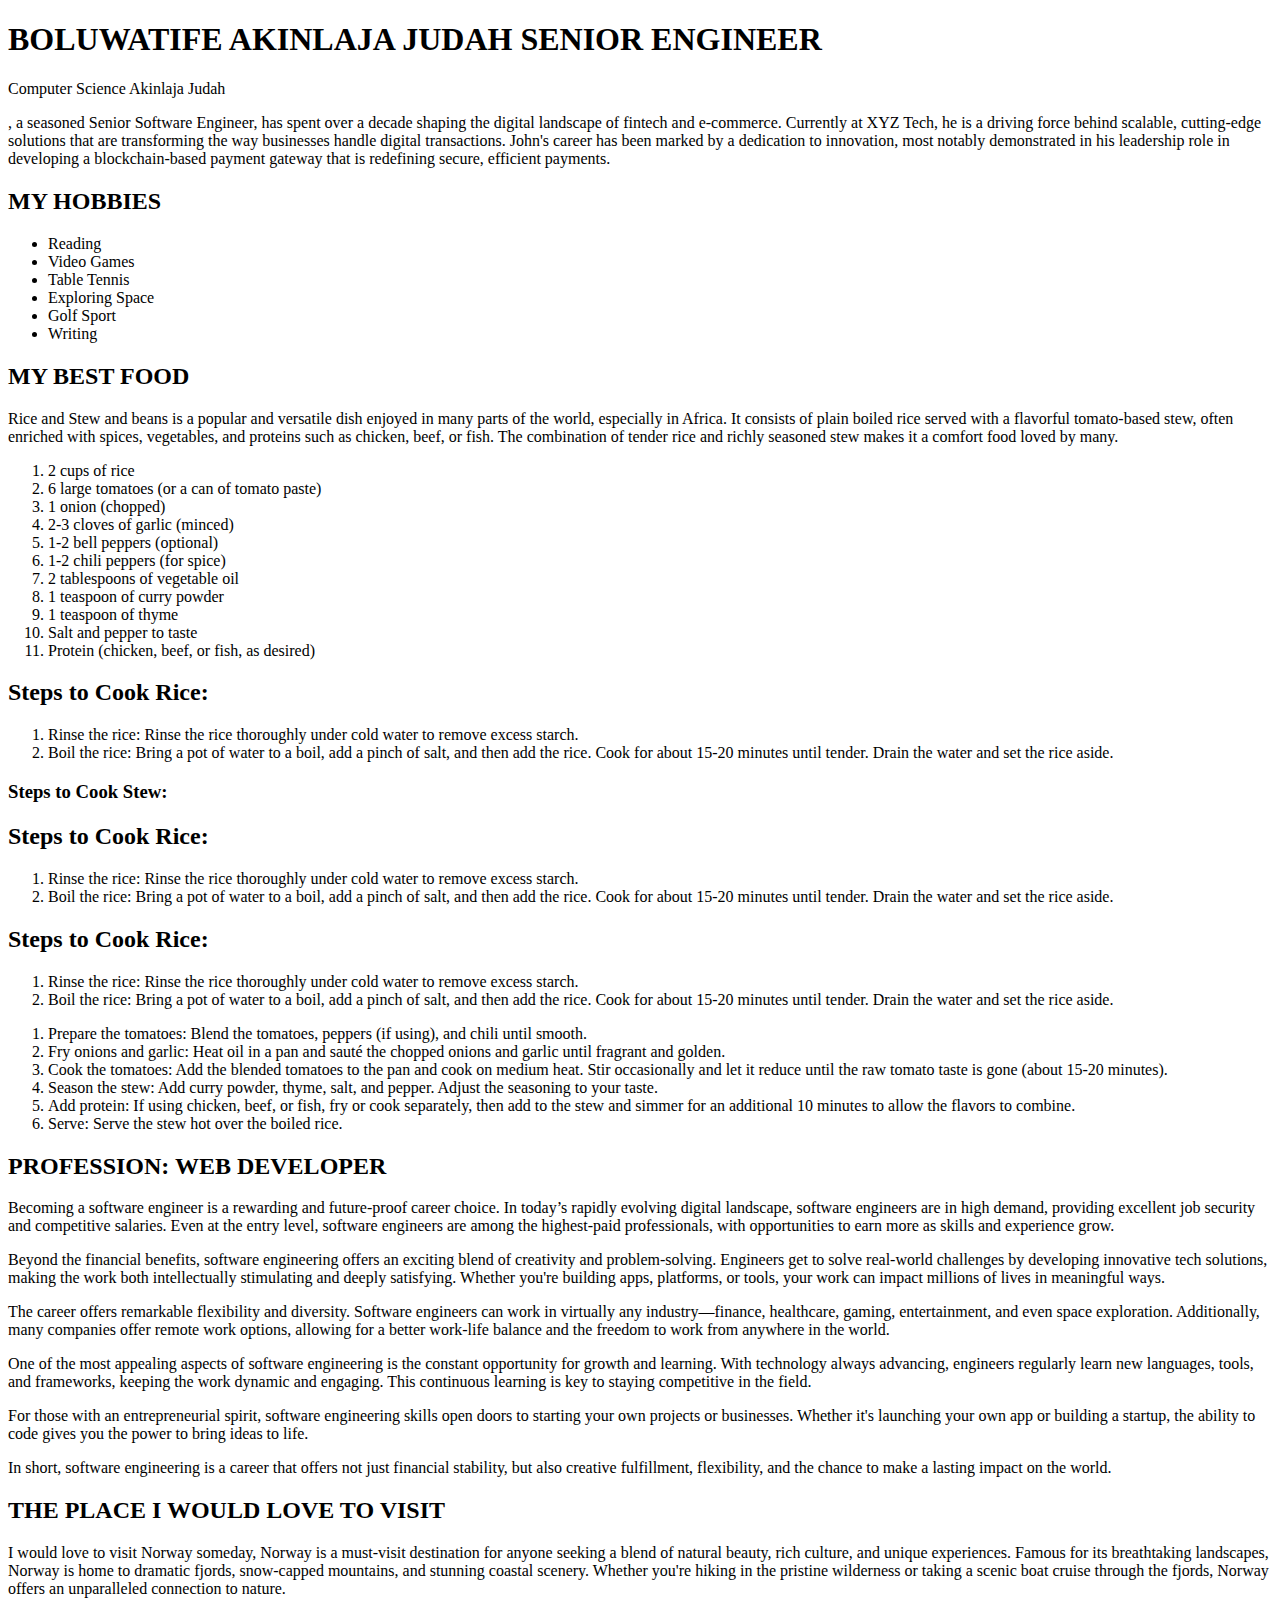
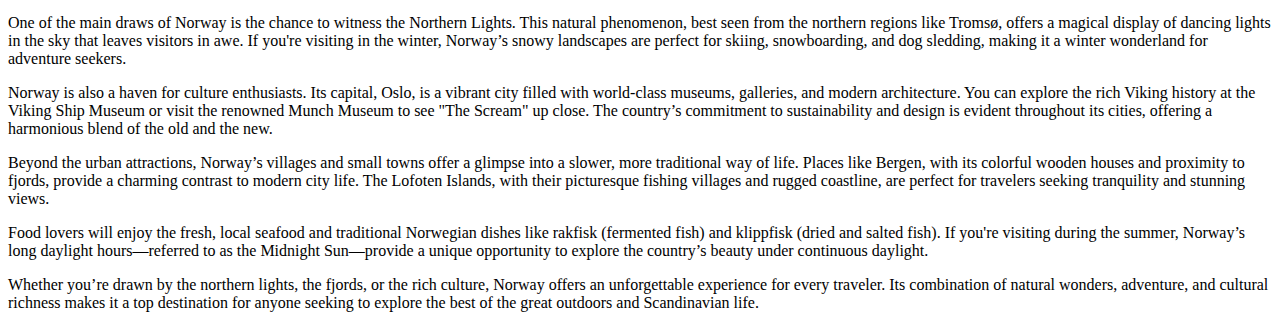
==== commit 2583e705: "add css style to contact.html" ====
--- a/Index.html
+++ b/Index.html
@@ -4,21 +4,28 @@
 <head>
     <meta charset="UTF-8">
     <meta name="viewport" content="width=device-width, initial-scale=1.0">
+    <link rel="stylesheet" href="style.css">
     <title>Home</title>
 </head>
 
 <body>
     <div>
         <h1>BOLUWATIFE AKINLAJA JUDAH  SENIOR ENGINEER</h1>
-        <p>
-            Akinlaja Judah, a seasoned Senior Software Engineer, has spent over a decade shaping the digital landscape
+        <div>
+           <div>
+               <p>
+                <span class="subject">Computer Science</span>
+                <span class="description">Akinlaja Judah</span>
+            </p>
+           </div>
+            , a seasoned Senior Software Engineer, has spent over a decade shaping the digital landscape
             of fintech and e-commerce.
             Currently at XYZ Tech, he is a driving force behind scalable, cutting-edge solutions that are transforming
             the way businesses handle digital transactions.
             John's career has been marked by a dedication to innovation, most notably demonstrated in his leadership
             role in developing a blockchain-based payment gateway that is redefining secure,
             efficient payments.
-        </p>
+        </div>
 
         <h2>MY HOBBIES</h2>
 
